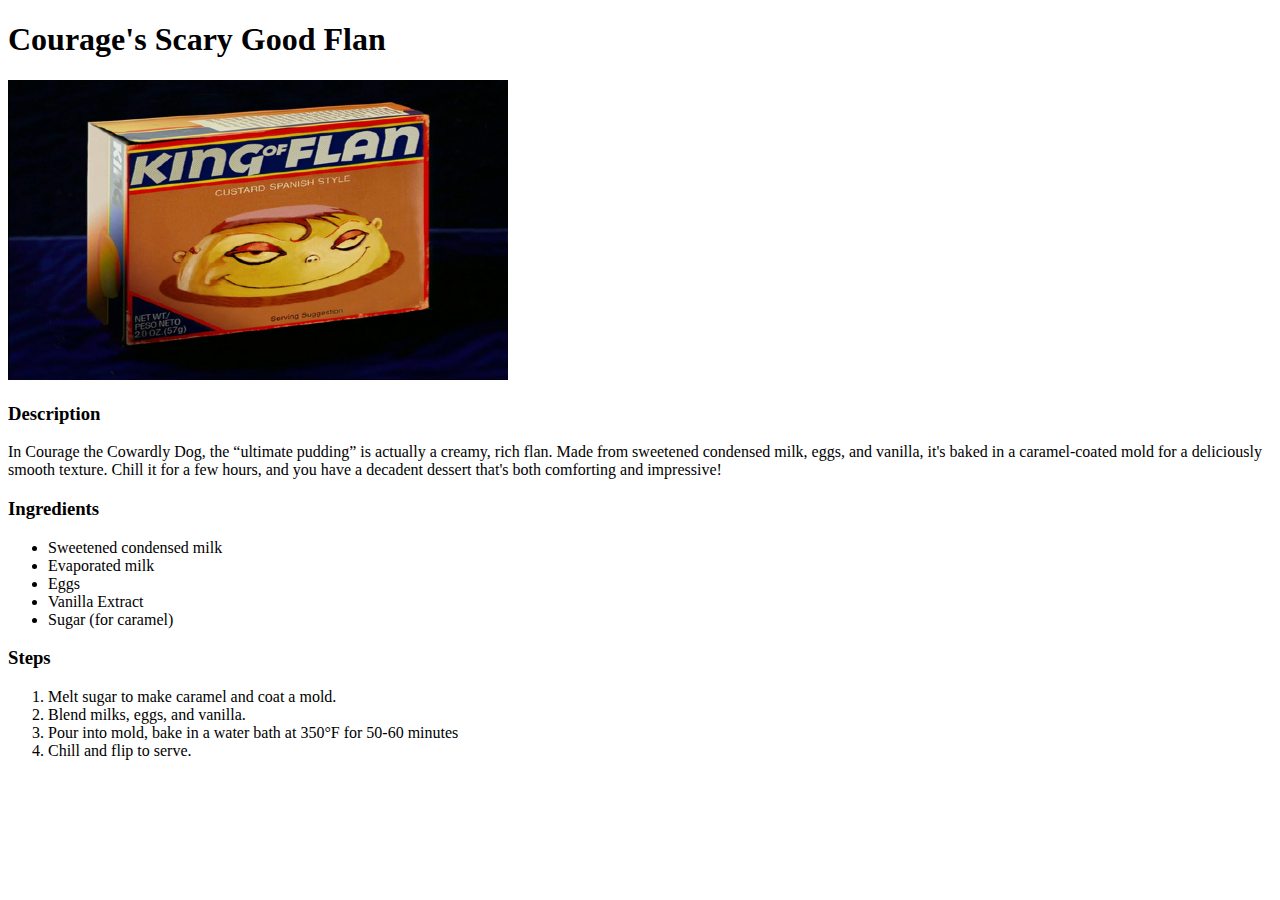
==== recipes/couragesflan.html @ 08aa3a79 "Create second recipe (Courages Flan)" ====
<!DOCTYPE html>
<html lang="en">
<head>
    <meta charset="UTF-8">
    <title>Courages Flan</title>
</head>
<body>

    <h1>Courage's Scary Good Flan</h1>

    <img src="couragesflan.jpg" alt="image of courages flan" height="300" width="500">

    <h3>Description</h3>
    <p>In Courage the Cowardly Dog, the “ultimate pudding” is actually a creamy, rich flan. Made from sweetened 
    condensed milk, eggs, and vanilla, it's baked in a caramel-coated mold for a deliciously smooth texture. 
    Chill it for a few hours, and you have a decadent dessert that's both comforting and impressive!</p>

    <h3>Ingredients</h3>
    <ul>
        <li>Sweetened condensed milk</li>
        <li>Evaporated milk</li>
        <li>Eggs</li>
        <li>Vanilla Extract</li>
        <li>Sugar (for caramel)</li>
    </ul>

    <h3>Steps</h3>
    <ol>
        <li>Melt sugar to make caramel and coat a mold.</li>
        <li>Blend milks, eggs, and vanilla.</li>
        <li>Pour into mold, bake in a water bath at 350°F for 50-60 minutes</li>
        <li>Chill and flip to serve.</li>
    </ol>

</body>
</html>
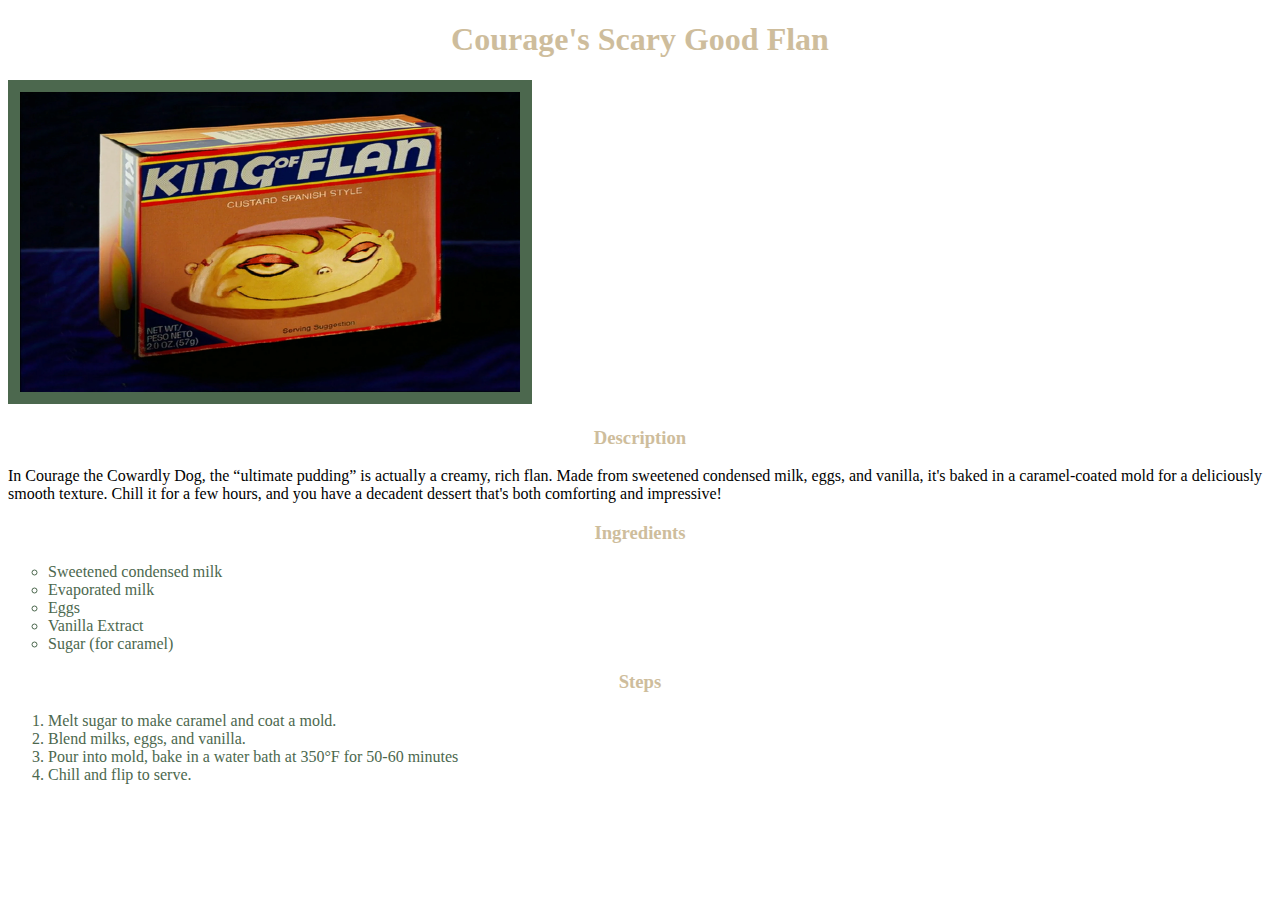
==== commit 45c9bbb7: "Add styling to pages using css" ====
--- a/recipes/couragesflan.html
+++ b/recipes/couragesflan.html
@@ -3,6 +3,7 @@
 <head>
     <meta charset="UTF-8">
     <title>Courages Flan</title>
+    <link rel="stylesheet" href="../style.css">
 </head>
 <body>
 
--- a/style.css
+++ b/style.css
@@ -0,0 +1,20 @@
+h1, h3 {
+    color: rgb(206, 189, 156);
+    text-align: center;
+}
+
+a {
+    text-decoration: none;
+}
+
+ul {
+    list-style-type: circle;
+}
+
+a, li {
+    color: rgb(76, 104, 78);
+}
+
+img {
+    border: 12px solid rgb(76, 104, 78);
+}